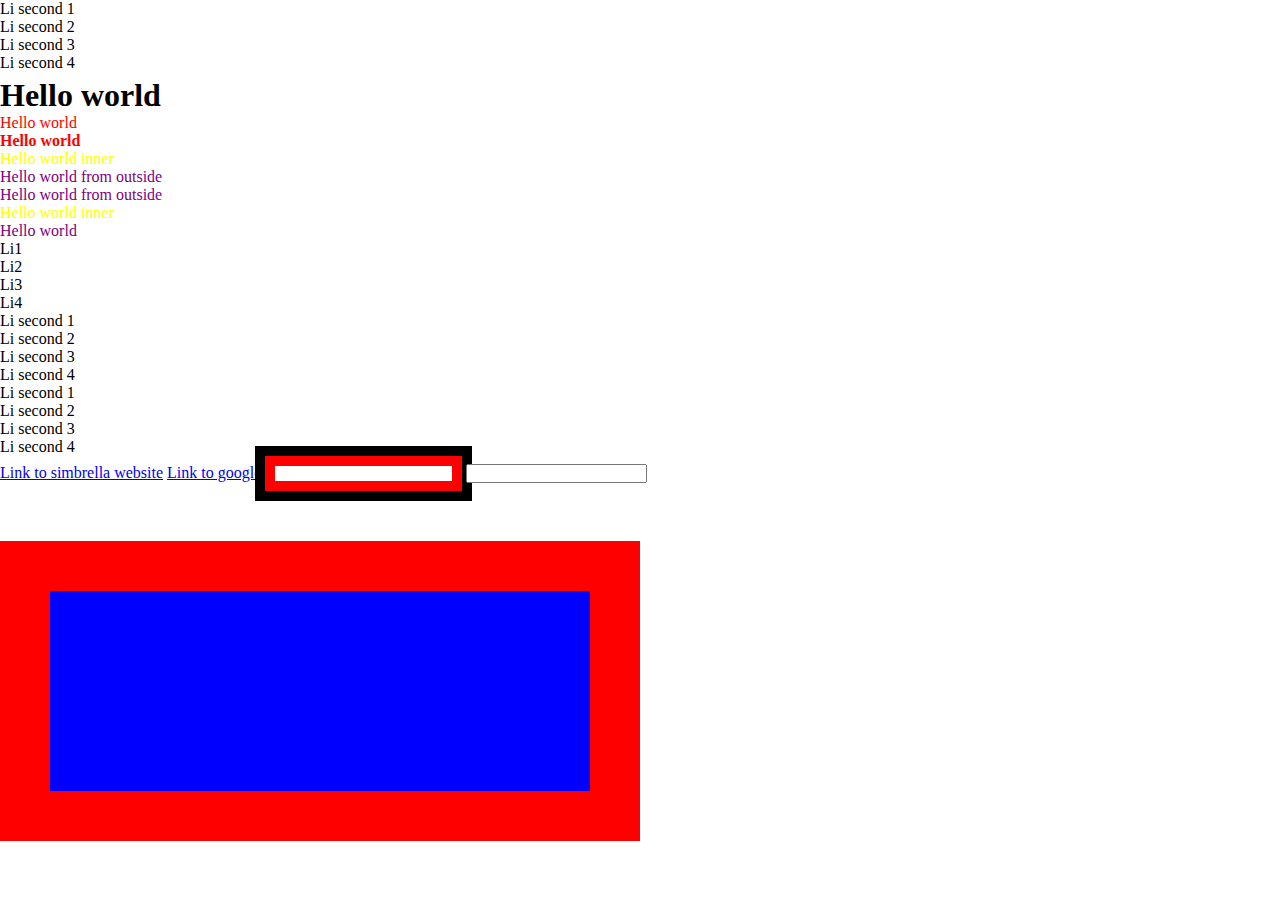
==== index.html @ d30cb12d "added files" ====
<!DOCTYPE html>
<html lang="en">
  <head>
    <meta charset="UTF-8" />
    <meta http-equiv="X-UA-Compatible" content="IE=edge" />
    <meta name="viewport" content="width=device-width, initial-scale=1.0" />
    <link rel="stylesheet" href="./assets/css/style.css" />
    <title>CSS Selectors</title>
    <style></style>
  </head>
  <body>
    <ul>
      <li>Li second 1</li>
      <li>Li second 2</li>
      <li>Li second 3</li>
      <li>Li second 4</li>
    </ul>
    <h1 class="heading mt-5" id="heading">Hello world</h1>
    <p class="paragraph">Hello world</p>

    <h4 class="heading-four">Hello world</h4>

    <div class="wrapper">
      <div class="wrapper-inner">
        <p>Hello world inner</p>
      </div>
      <p>Hello world from outside</p>
      <p>Hello world from outside</p>
      <div class="wrapper-inner">
        <p>Hello world inner</p>
      </div>

      <p id="hello-hello">Hello world</p>
      <ul>
        <li>Li1</li>
        <li>Li2</li>
        <li>Li3</li>
        <li>Li4</li>
      </ul>
      <ul>
        <li>Li second 1</li>
        <li>Li second 2</li>
        <li>Li second 3</li>
        <li>Li second 4</li>
      </ul>
    </div>
    <ul>
      <li>Li second 1</li>
      <li>Li second 2</li>
      <li>Li second 3</li>
      <li>Li second 4</li>
    </ul>
    <a href="https://simbrella.com">Link to simbrella website</a>
    <a href="https://google.com">Link to google</a>
    <input type="text" name="firstname" />
    <input type="text" name="lastname" />

    <div class="rderos bordersiz">
      <div class="inner-rderos"></div>
    </div>
  </body>
</html>
---- assets/css/style.css ----
* {
    box-sizing: border-box;
    margin: 0;
    padding: 0;
}

h1 {

}

.mt-5 {
    margin-top: 5px;
}

.heading {

}

.heading.mt-5 {

}

h1.heading {

}

#heading {

}

body h1 {

}

.wrapper * {
    
}

.paragraph {
    color: red;
}

.heading-four {
    color: red;
}

.paragraph, .heading-four {
    color: red;
}

p, h4 {
    color: red;
}

.wrapper p {
    color: yellow;
}

.wrapper > p {
    color: purple;
}

.wrapper-inner + a {
    color: teal;
}

#hello-hello ~ ul {
    list-style-type: none;
}

[id='hello-hello'] {
    color: pink;
}

input[name=firstname] {
    color: yellowgreen;
    border: 10px solid red;
    outline: 10px solid black;
}

/* .borderly {
    margin-top: 50px;
    width: 300px;
    height: 300px;
    border: 5px solid black;
    border-style: solid;
    border-width: 10px;
    border-color: yellowgreen;
    border: solid black 10px;
} */

[class^='rderos'] {
    margin-top: 50px;
    width: 50%;
    height: 300px;
    background-color: red;
    padding: 50px;
}

.inner-rderos {
    width: auto;
    background-color: blue;
    height: 200px;
}
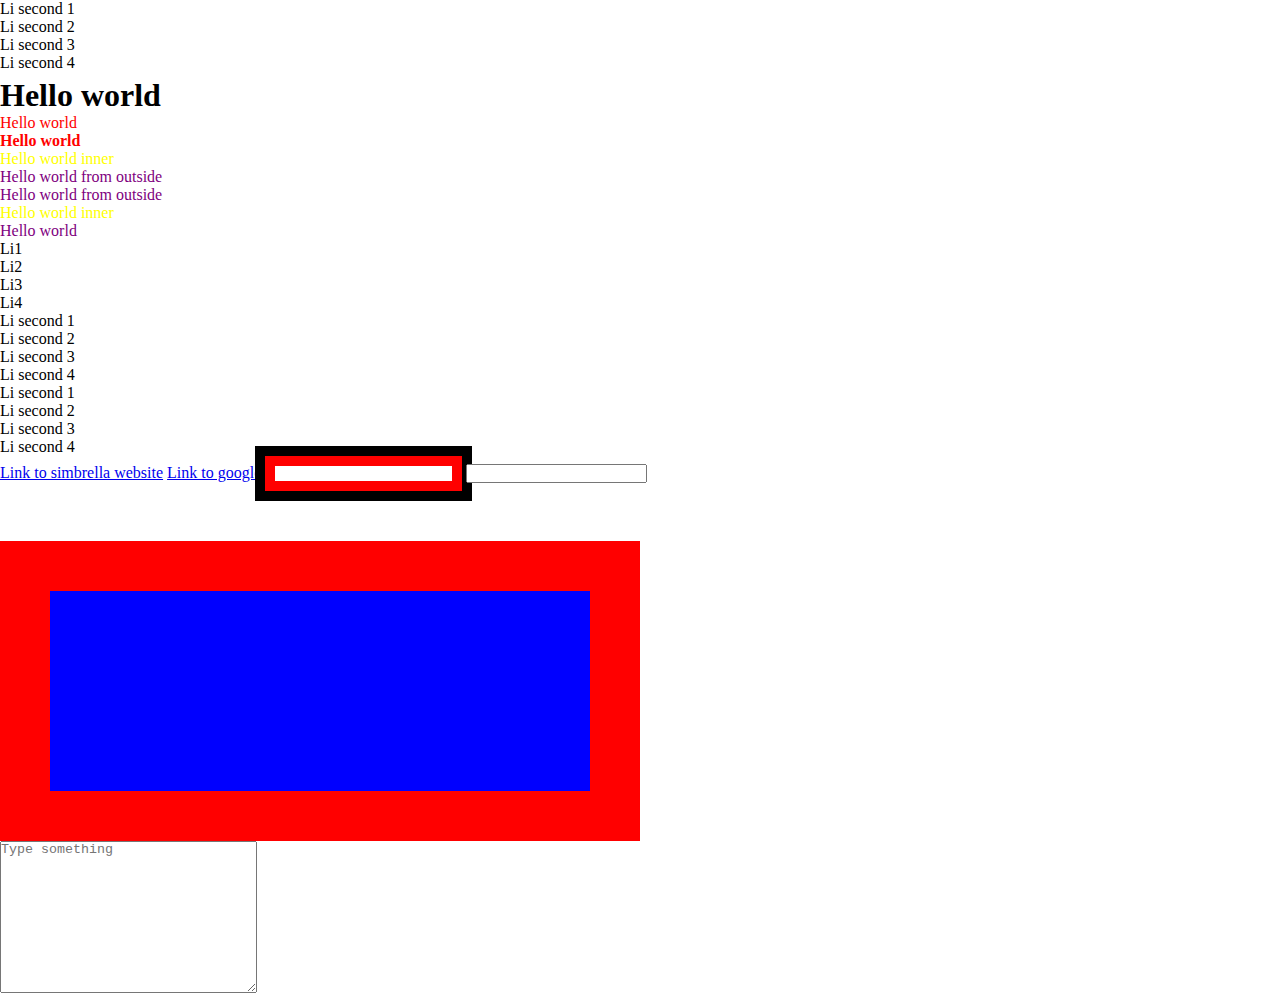
==== commit 0228fc77: "added files" ====
--- a/index.html
+++ b/index.html
@@ -58,5 +58,13 @@
     <div class="rderos bordersiz">
       <div class="inner-rderos"></div>
     </div>
+
+    <textarea
+      name="something"
+      placeholder="Type something"
+      id=""
+      cols="30"
+      rows="10"
+    ></textarea>
   </body>
 </html>
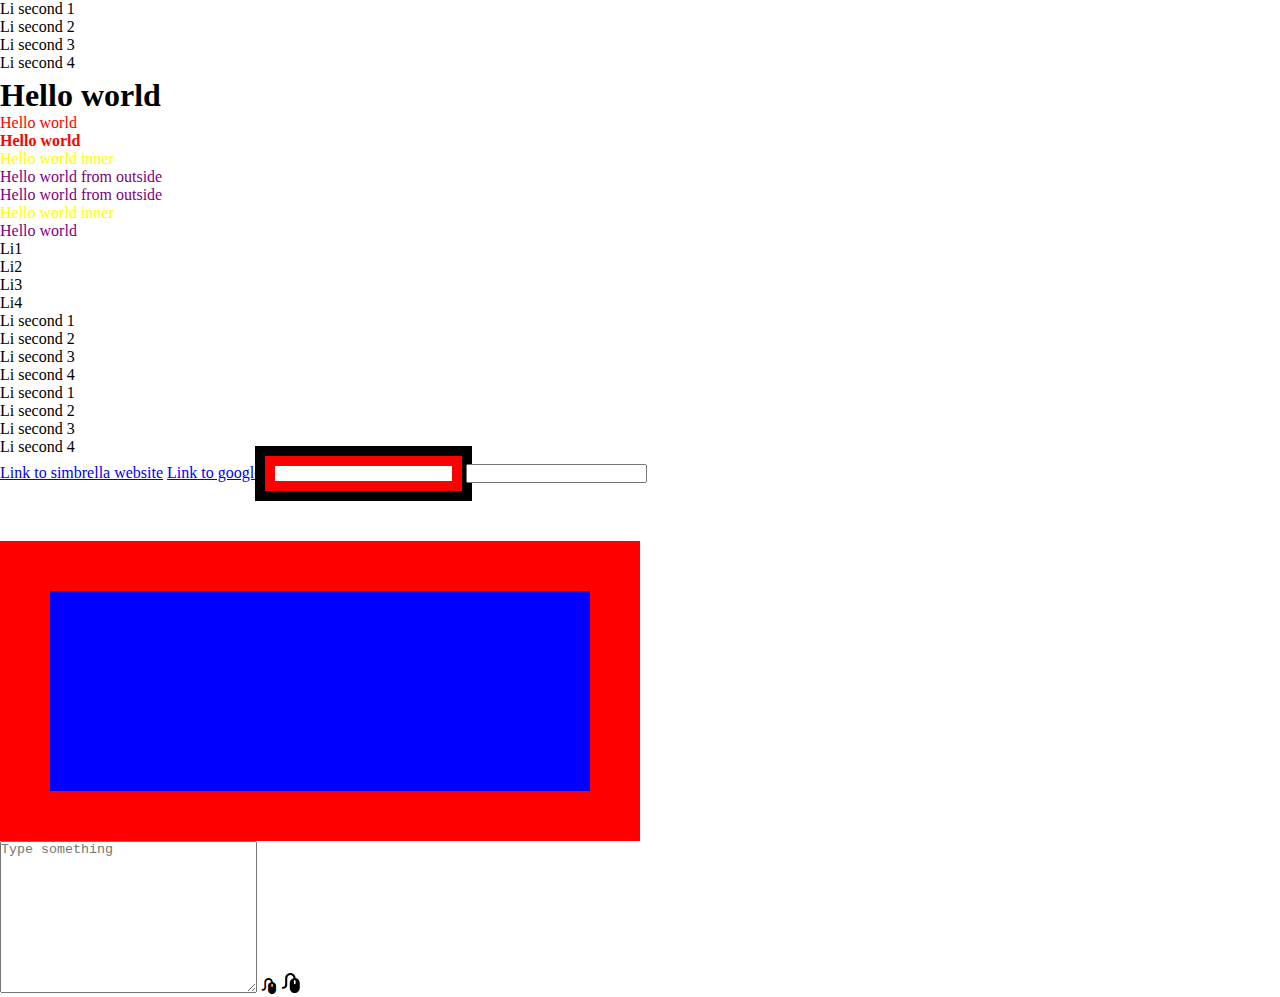
==== commit 904d6175: "finished icons" ====
--- a/index.html
+++ b/index.html
@@ -4,6 +4,8 @@
     <meta charset="UTF-8" />
     <meta http-equiv="X-UA-Compatible" content="IE=edge" />
     <meta name="viewport" content="width=device-width, initial-scale=1.0" />
+    <link rel="stylesheet" href="./assets/css/icons.css" />
+    <link rel="stylesheet" href="./assets/css/svg-icons.css" />
     <link rel="stylesheet" href="./assets/css/style.css" />
     <title>CSS Selectors</title>
     <style></style>
@@ -66,5 +68,20 @@
       cols="30"
       rows="10"
     ></textarea>
+
+    <i class="icon-mouse"></i>
+    <svg
+      version="1.1"
+      xmlns="http://www.w3.org/2000/svg"
+      width="48"
+      height="48"
+      viewBox="0 0 48 48"
+      class="icon-standard-font-size"
+    >
+      <title>mouse</title>
+      <path
+        d="M45 24.050c0-5.97-4.33-10.93-10.010-11.88-0.17-6.75-5.7-12.17-12.49-12.17-6.9 0-12.5 5.6-12.5 12.5v15.5c0 2.76-2.24 5-5 5h-0.5c-1.38 0-2.5 1.12-2.5 2.5s1.12 2.5 2.5 2.5h0.5c5.52 0 10-4.48 10-10v-15.5c0-4.14 3.36-7.5 7.5-7.5 4.1 0 7.439 3.29 7.5 7.38-5.18 1.34-9 6.060-9 11.67v11.9c0 6.65 5.37 12.050 12 12.050s12-5.4 12-12.050v-11.9zM35 19v6c0 1.1-0.9 2-2 2s-2-0.9-2-2v-6c0-1.1 0.9-2 2-2s2 0.9 2 2z"
+      ></path>
+    </svg>
   </body>
 </html>
--- a/assets/css/icons.css
+++ b/assets/css/icons.css
@@ -0,0 +1,48 @@
+@font-face {
+  font-family: 'icomoon';
+  src:  url('../fonts/iconfonts/icomoon.eot?agre1s');
+  src:  url('../fonts/iconfonts/icomoon.eot?agre1s#iefix') format('embedded-opentype'),
+    url('../fonts/iconfonts/icomoon.ttf?agre1s') format('truetype'),
+    url('../fonts/iconfonts/icomoon.woff?agre1s') format('woff'),
+    url('../fonts/iconfonts/icomoon.svg?agre1s#icomoon') format('svg');
+  font-weight: normal;
+  font-style: normal;
+  font-display: block;
+}
+
+[class^="icon-"], [class*=" icon-"] {
+  /* use !important to prevent issues with browser extensions that change fonts */
+  font-family: 'icomoon' !important;
+  speak: never;
+  font-style: normal;
+  font-weight: normal;
+  font-variant: normal;
+  text-transform: none;
+  line-height: 1;
+
+  /* Better Font Rendering =========== */
+  -webkit-font-smoothing: antialiased;
+  -moz-osx-font-smoothing: grayscale;
+}
+
+.icon-dollar:before {
+  content: "\e900";
+}
+.icon-mouse:before {
+  content: "\e901";
+}
+.icon-briefcase:before {
+  content: "\e902";
+}
+.icon-pointer:before {
+  content: "\e903";
+}
+.icon-mouse1:before {
+  content: "\e904";
+}
+.icon-arrow-right2:before {
+  content: "\ea3c";
+}
+.icon-mouse2:before {
+  content: "\e905";
+}
--- a/assets/css/svg-icons.css
+++ b/assets/css/svg-icons.css
@@ -0,0 +1,25 @@
+.icon {
+    display: inline-block;
+    width: 1em;
+    height: 1em;
+    stroke-width: 0;
+    stroke: currentColor;
+    fill: currentColor;
+  }
+  
+  /* ==========================================
+  Single-colored icons can be modified like so:
+  .icon-name {
+    font-size: 32px;
+    color: red;
+  }
+  ========================================== */
+  
+  .icon-dollar {
+    width: 0.5693359375em;
+  }
+  
+.icon-standard-font-size {
+    width: 20px;
+    height: 20px;
+}